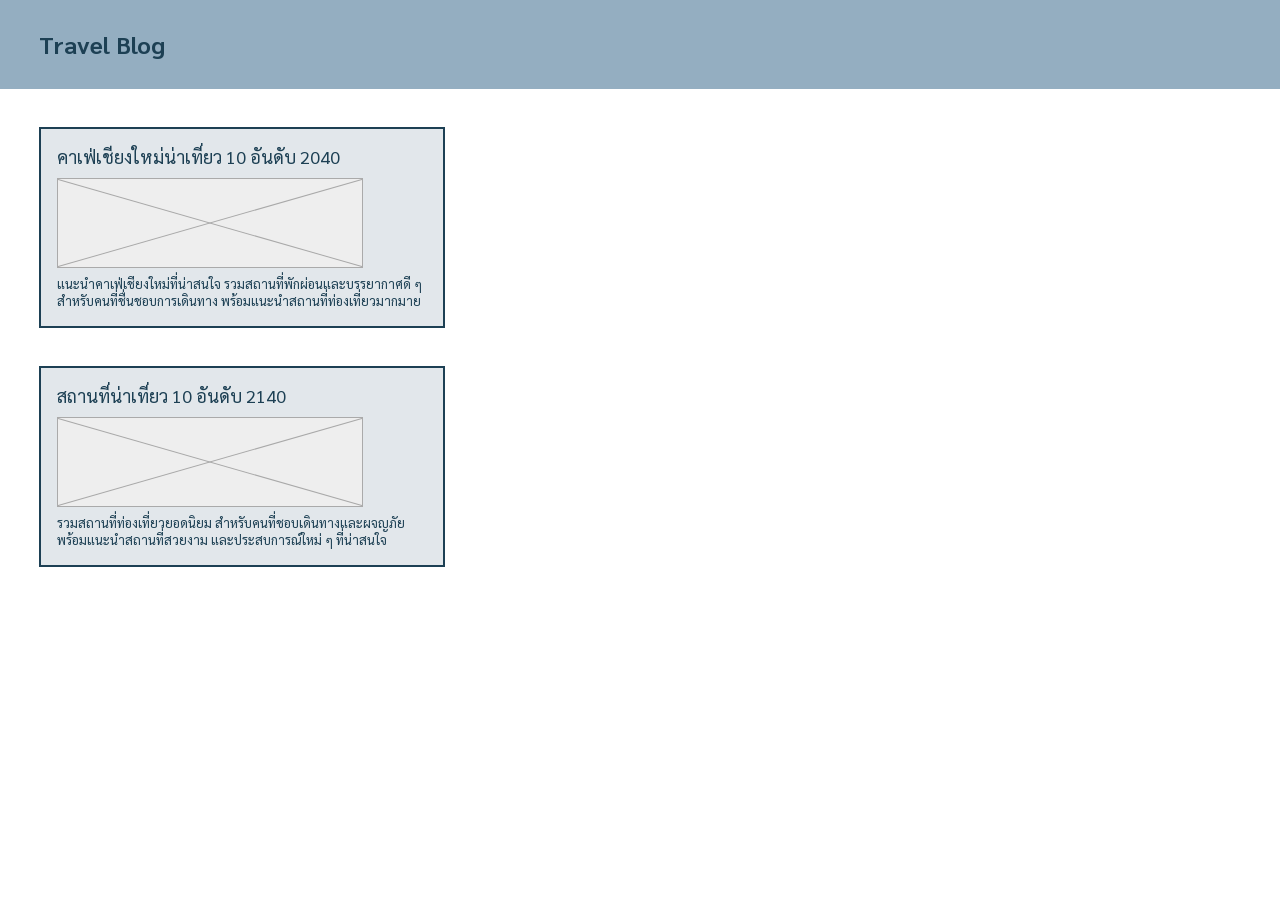
==== ex-1/index.html @ 93f6c265 "feat: complete CSS directions and box model exercises" ====
<!DOCTYPE html>
<html lang="en">
  <head>
    <meta charset="UTF-8" />
    <meta name="viewport" content="width=device-width, initial-scale=1.0" />

    <link rel="preconnect" href="https://fonts.googleapis.com" />
    <link rel="preconnect" href="https://fonts.gstatic.com" crossorigin />
    <link
      href="https://fonts.googleapis.com/css2?family=Sarabun&display=swap"
      rel="stylesheet"
    />

    <link rel="stylesheet" href="./style.css" />
    <title>CSS Direction and Box Model - Ex 1</title>
  </head>

  <body>
    <header class="header">
      <h1>Travel Blog</h1>
    </header>

    <main class="blog-container">
      <article class="blog-card">
        <h2>คาเฟ่เชียงใหม่น่าเที่ยว 10 อันดับ 2040</h2>
        <div class="image-placeholder"></div>
        <p>
          แนะนำคาเฟ่เชียงใหม่ที่น่าสนใจ
          รวมสถานที่พักผ่อนและบรรยากาศดี ๆ
          สำหรับคนที่ชื่นชอบการเดินทาง
          พร้อมแนะนำสถานที่ท่องเที่ยวมากมาย
        </p>
      </article>

      <article class="blog-card">
        <h2>สถานที่น่าเที่ยว 10 อันดับ 2140</h2>
        <div class="image-placeholder"></div>
        <p>
          รวมสถานที่ท่องเที่ยวยอดนิยม
          สำหรับคนที่ชอบเดินทางและผจญภัย
          พร้อมแนะนำสถานที่สวยงาม
          และประสบการณ์ใหม่ ๆ ที่น่าสนใจ
        </p>
      </article>
    </main>
  </body>
</html>
---- ex-1/style.css ----
/* Reset */
* {
    box-sizing: border-box;
  }
  
  body {
    margin: 0;
    font-family: "Sarabun", sans-serif;
    color: #1d4054;
    background-color: white;
  }
  
  /* Header */
  .header {
    width: 100%;
    height: 89px;
    padding: 28px 39px;
    background-color: #94aec1;
  }
  
  .header h1 {
    margin: 0;
    font-size: 24px;
    font-weight: bold;
  }
  
  /* Main */
  .blog-container {
    padding: 38px 39px;
  }
  
  /* Blog Card */
  .blog-card {
    width: 406px;
    padding: 16px;
    margin-bottom: 38px;
    background-color: #e2e7eb;
    border: 2px solid #1d4054;
  }
  
  .blog-card h2 {
    margin: 0 0 10px;
    font-size: 18px;
    font-weight: normal;
  }
  
  /* Image Placeholder */
  .image-placeholder {
    position: relative;
    width: 306px;
    height: 90px;
    overflow: hidden;
    background-color: #eeeeee;
    border: 1px solid #aaaaaa;
  }
  
  .image-placeholder::before,
  .image-placeholder::after {
    content: "";
    position: absolute;
    top: 50%;
    left: 50%;
    width: 320px;
    height: 1px;
    background-color: #aaaaaa;
  }
  
  .image-placeholder::before {
    transform: translate(-50%, -50%) rotate(16deg);
  }
  
  .image-placeholder::after {
    transform: translate(-50%, -50%) rotate(-16deg);
  }
  
  /* Description */
  .blog-card p {
    margin: 8px 0 0;
    font-size: 13px;
    line-height: 1.3;
  }
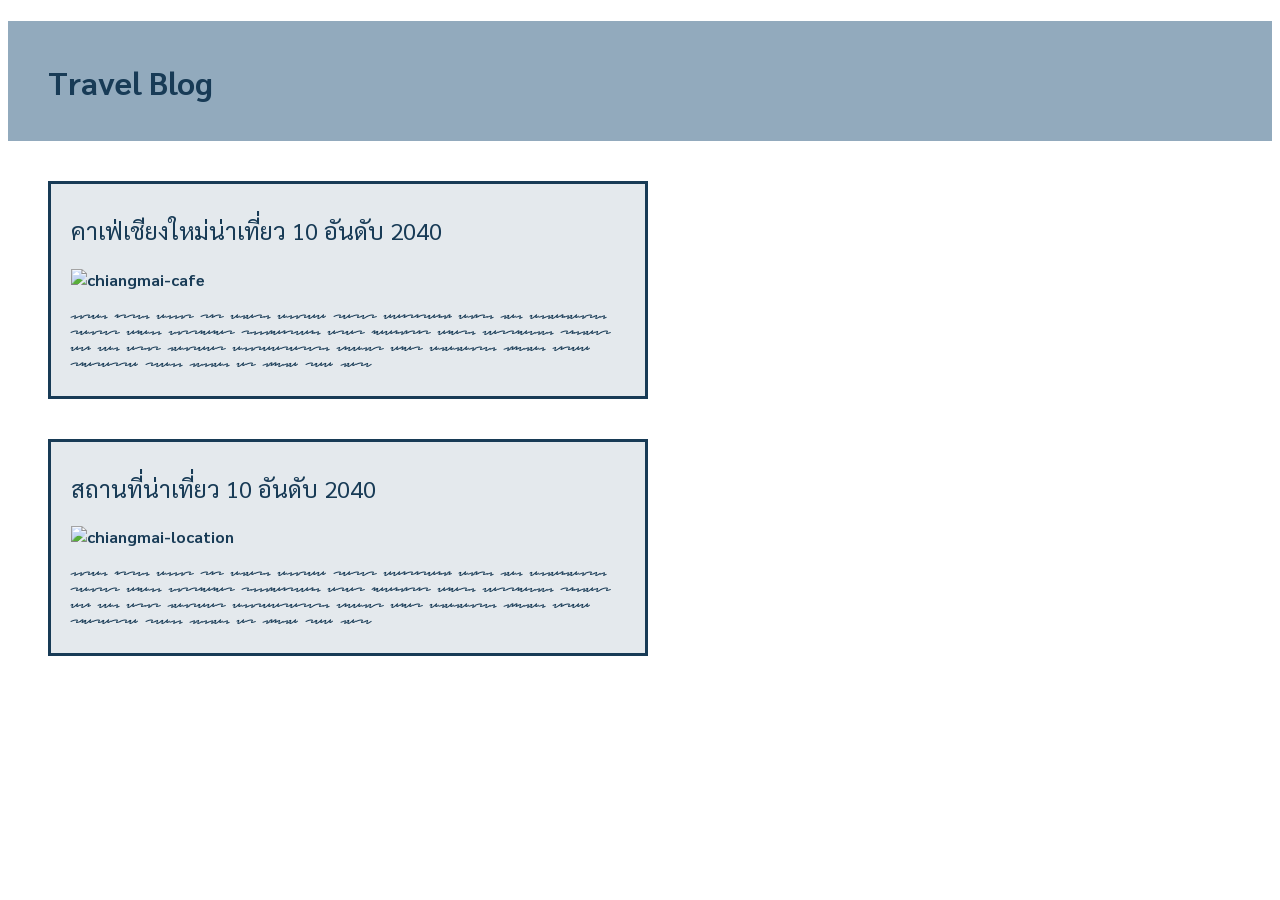
==== commit ba96a4b1: "feat: Add travel blog layout and styles - Introduced a new header for the travel blog. - Added two c" ====
--- a/ex-1/index.html
+++ b/ex-1/index.html
@@ -1,48 +1,29 @@
-
 <!DOCTYPE html>
 <html lang="en">
-  <head>
-    <meta charset="UTF-8" />
-    <meta name="viewport" content="width=device-width, initial-scale=1.0" />
 
-    <link rel="preconnect" href="https://fonts.googleapis.com" />
-    <link rel="preconnect" href="https://fonts.gstatic.com" crossorigin />
-    <link
-      href="https://fonts.googleapis.com/css2?family=Sarabun&display=swap"
-      rel="stylesheet"
-    />
+<head>
+  <meta charset="UTF-8" />
+  <meta http-equiv="X-UA-Compatible" content="IE=edge" />
+  <meta name="viewport" content="width=device-width, initial-scale=1.0" />
+  <link rel="preconnect" href="https://fonts.googleapis.com">
+  <link rel="preconnect" href="https://fonts.gstatic.com" crossorigin>
+  <link href="https://fonts.googleapis.com/css2?family=Sarabun&display=swap" rel="stylesheet">
+  <link rel="stylesheet" href="./style.css" />
+  <title>CSS Direction and Box Model - Ex 1</title>
+</head>
 
-    <link rel="stylesheet" href="./style.css" />
-    <title>CSS Direction and Box Model - Ex 1</title>
-  </head>
+<body>
+  <h1>Travel Blog</h1>
+  <div class="card-item">
+    <h2>คาเฟ่เชียงใหม่น่าเที่ยว 10 อันดับ 2040</h2>
+    <img src="https://th.bing.com/th/id/R.9fe919ca9c29f42b1676d31bbf585f0d?rik=8g%2fStMpvyMJBlg&pid=ImgRaw&r=0" alt="chiangmai-cafe">
+    <p>Lorem ipsum dolor sit amet, consec tetur adipiscing elit. Nam condimentum tempus diam, ultricies sollicitudin erat facilisis eget. Vestibulum rhoncus dui vel eros laoreet consectetur. Vivamus eget elementum ligula, vitae pharetra quam. Nullam at ligula sed metu</p>
+  </div>
+  <div class="card-item">
+    <h2>สถานที่น่าเที่ยว 10 อันดับ 2040</h2>
+    <img src="https://tse1.mm.bing.net/th/id/OIP.ACpBBE6up-UcDGHH6obScQHaEJ?r=0&rs=1&pid=ImgDetMain&o=7&rm=3" alt="chiangmai-location">
+    <p>Lorem ipsum dolor sit amet, consec tetur adipiscing elit. Nam condimentum tempus diam, ultricies sollicitudin erat facilisis eget. Vestibulum rhoncus dui vel eros laoreet consectetur. Vivamus eget elementum ligula, vitae pharetra quam. Nullam at ligula sed metu</p>
+  </div>
+</body>
 
-  <body>
-    <header class="header">
-      <h1>Travel Blog</h1>
-    </header>
-
-    <main class="blog-container">
-      <article class="blog-card">
-        <h2>คาเฟ่เชียงใหม่น่าเที่ยว 10 อันดับ 2040</h2>
-        <div class="image-placeholder"></div>
-        <p>
-          แนะนำคาเฟ่เชียงใหม่ที่น่าสนใจ
-          รวมสถานที่พักผ่อนและบรรยากาศดี ๆ
-          สำหรับคนที่ชื่นชอบการเดินทาง
-          พร้อมแนะนำสถานที่ท่องเที่ยวมากมาย
-        </p>
-      </article>
-
-      <article class="blog-card">
-        <h2>สถานที่น่าเที่ยว 10 อันดับ 2140</h2>
-        <div class="image-placeholder"></div>
-        <p>
-          รวมสถานที่ท่องเที่ยวยอดนิยม
-          สำหรับคนที่ชอบเดินทางและผจญภัย
-          พร้อมแนะนำสถานที่สวยงาม
-          และประสบการณ์ใหม่ ๆ ที่น่าสนใจ
-        </p>
-      </article>
-    </main>
-  </body>
-</html>
+</html>
--- a/ex-1/style.css
+++ b/ex-1/style.css
@@ -1,83 +1,48 @@
+@import url('https://fonts.googleapis.com/css2?family=Redacted+Script&display=swap');
+@import url('https://fonts.googleapis.com/css2?family=Sarabun:wght@100;200;300;400;500;600;700;800&display=swap');
 
-/* Reset */
-* {
+*{
+    font-family: Sarabun;
+    font-weight: 700;
+    font-size: 16px;
+    letter-spacing: 0%;
+    vertical-align: middle;
     box-sizing: border-box;
-  }
-  
-  body {
-    margin: 0;
-    font-family: "Sarabun", sans-serif;
-    color: #1d4054;
-    background-color: white;
-  }
-  
-  /* Header */
-  .header {
-    width: 100%;
-    height: 89px;
-    padding: 28px 39px;
-    background-color: #94aec1;
-  }
-  
-  .header h1 {
-    margin: 0;
+    color: #183B56;
+}
+
+h1 {
+    color: #183B56;
+    background-color: #92AABD;
+    height: 120px;
+    display: flex;
+    align-items: center;      /* vertical alignment */
+    padding: 0 40px;
+    font-size: 32px;
+    font-weight: 700;
+}
+
+h2 {
     font-size: 24px;
-    font-weight: bold;
-  }
-  
-  /* Main */
-  .blog-container {
-    padding: 38px 39px;
-  }
-  
-  /* Blog Card */
-  .blog-card {
-    width: 406px;
-    padding: 16px;
-    margin-bottom: 38px;
-    background-color: #e2e7eb;
-    border: 2px solid #1d4054;
-  }
-  
-  .blog-card h2 {
-    margin: 0 0 10px;
-    font-size: 18px;
-    font-weight: normal;
-  }
-  
-  /* Image Placeholder */
-  .image-placeholder {
-    position: relative;
-    width: 306px;
-    height: 90px;
-    overflow: hidden;
-    background-color: #eeeeee;
-    border: 1px solid #aaaaaa;
-  }
-  
-  .image-placeholder::before,
-  .image-placeholder::after {
-    content: "";
-    position: absolute;
-    top: 50%;
-    left: 50%;
-    width: 320px;
-    height: 1px;
-    background-color: #aaaaaa;
-  }
-  
-  .image-placeholder::before {
-    transform: translate(-50%, -50%) rotate(16deg);
-  }
-  
-  .image-placeholder::after {
-    transform: translate(-50%, -50%) rotate(-16deg);
-  }
-  
-  /* Description */
-  .blog-card p {
-    margin: 8px 0 0;
-    font-size: 13px;
-    line-height: 1.3;
-  }
-  +    font-weight:400;
+}
+
+p {
+    font-size: 16px;
+    font-family: 'Redacted Script', sans-serif;
+    font-weight: 400;
+}
+
+.card-item{
+    background-color: #E4E9ED;
+    padding: 10px 20px;
+    width: 600px;
+    border: 3px solid #183B56;
+    margin: 40px;
+}
+
+.card-item img{
+    width: 80%;
+    height: 120px;
+    object-fit: cover;
+}
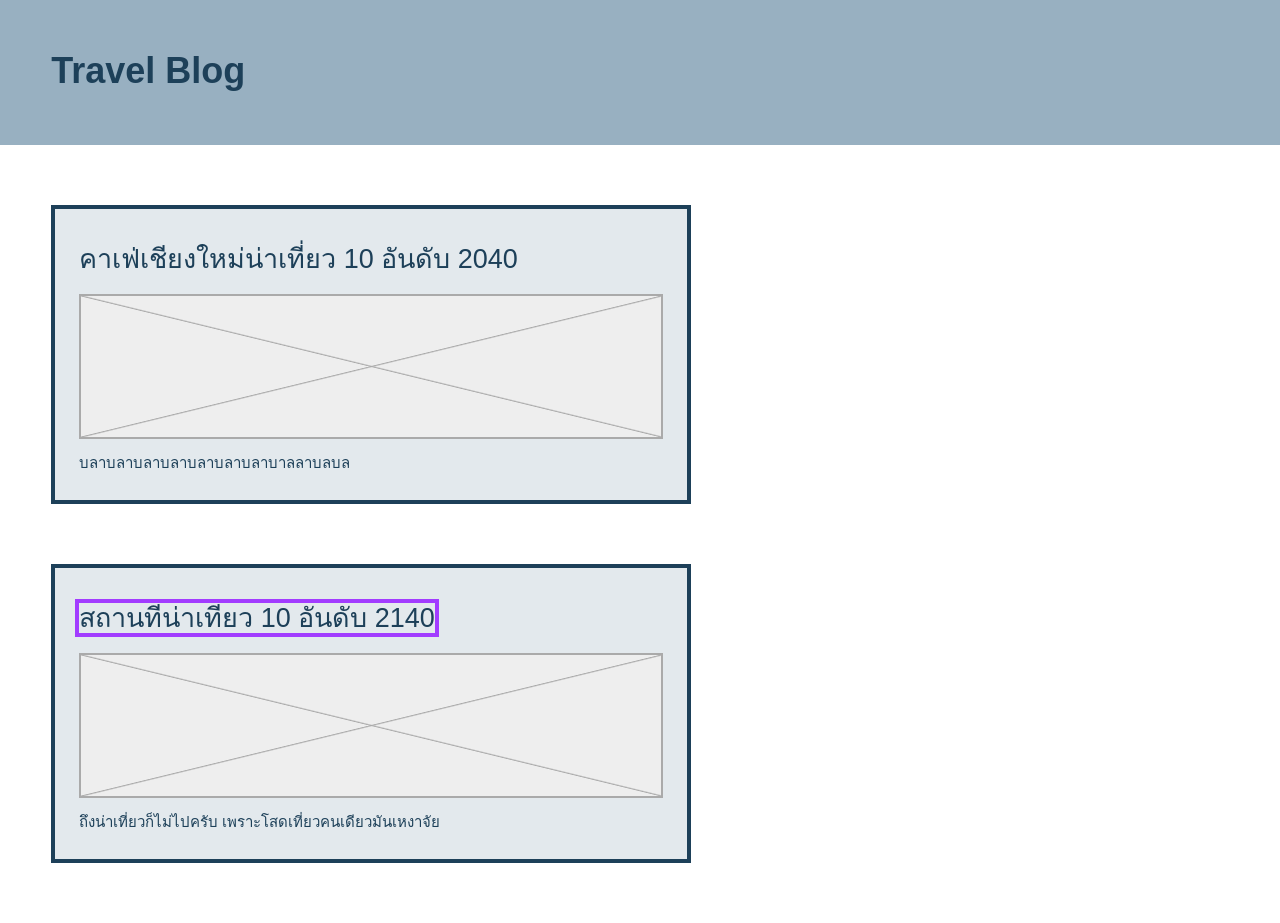
==== commit 110bb265: "Refactor ex-1 and ex-2 HTML and CSS for a travel blog and tech site. Updated language to Thai in ex-" ====
--- a/ex-1/index.html
+++ b/ex-1/index.html
@@ -1,29 +1,32 @@
 <!DOCTYPE html>
-<html lang="en">
-
+<html lang="th">
 <head>
   <meta charset="UTF-8" />
-  <meta http-equiv="X-UA-Compatible" content="IE=edge" />
   <meta name="viewport" content="width=device-width, initial-scale=1.0" />
-  <link rel="preconnect" href="https://fonts.googleapis.com">
-  <link rel="preconnect" href="https://fonts.gstatic.com" crossorigin>
-  <link href="https://fonts.googleapis.com/css2?family=Sarabun&display=swap" rel="stylesheet">
-  <link rel="stylesheet" href="./style.css" />
-  <title>CSS Direction and Box Model - Ex 1</title>
+  <title>Travel Blog</title>
+  <link rel="stylesheet" href="style.css" />
 </head>
+<body>
+  <header class="site-header">
+    <h1>Travel Blog</h1>
+  </header>
 
-<body>
-  <h1>Travel Blog</h1>
-  <div class="card-item">
-    <h2>คาเฟ่เชียงใหม่น่าเที่ยว 10 อันดับ 2040</h2>
-    <img src="https://th.bing.com/th/id/R.9fe919ca9c29f42b1676d31bbf585f0d?rik=8g%2fStMpvyMJBlg&pid=ImgRaw&r=0" alt="chiangmai-cafe">
-    <p>Lorem ipsum dolor sit amet, consec tetur adipiscing elit. Nam condimentum tempus diam, ultricies sollicitudin erat facilisis eget. Vestibulum rhoncus dui vel eros laoreet consectetur. Vivamus eget elementum ligula, vitae pharetra quam. Nullam at ligula sed metu</p>
-  </div>
-  <div class="card-item">
-    <h2>สถานที่น่าเที่ยว 10 อันดับ 2040</h2>
-    <img src="https://tse1.mm.bing.net/th/id/OIP.ACpBBE6up-UcDGHH6obScQHaEJ?r=0&rs=1&pid=ImgDetMain&o=7&rm=3" alt="chiangmai-location">
-    <p>Lorem ipsum dolor sit amet, consec tetur adipiscing elit. Nam condimentum tempus diam, ultricies sollicitudin erat facilisis eget. Vestibulum rhoncus dui vel eros laoreet consectetur. Vivamus eget elementum ligula, vitae pharetra quam. Nullam at ligula sed metu</p>
-  </div>
+  <main class="articles">
+    <article class="card">
+      <h2>คาเฟ่เชียงใหม่น่าเที่ยว 10 อันดับ 2040</h2>
+      <div class="image-placeholder" role="img" aria-label="พื้นที่สำหรับรูปภาพ"></div>
+      <p>
+        บลาบลาบลาบลาบลาบลาบลาบาลลาบลบล
+      </p>
+    </article>
+
+    <article class="card">
+      <h2><span class="highlight">สถานที่น่าเที่ยว 10 อันดับ 2140</span></h2>
+      <div class="image-placeholder" role="img" aria-label="พื้นที่สำหรับรูปภาพ"></div>
+      <p>
+        ถึงน่าเที่ยวก็ไม่ไปครับ เพราะโสดเที่ยวคนเดียวมันเหงาจัย
+      </p>
+    </article>
+  </main>
 </body>
-
 </html>
--- a/ex-1/style.css
+++ b/ex-1/style.css
@@ -1,48 +1,79 @@
-@import url('https://fonts.googleapis.com/css2?family=Redacted+Script&display=swap');
-@import url('https://fonts.googleapis.com/css2?family=Sarabun:wght@100;200;300;400;500;600;700;800&display=swap');
-
-*{
-    font-family: Sarabun;
-    font-weight: 700;
-    font-size: 16px;
-    letter-spacing: 0%;
-    vertical-align: middle;
+* {
     box-sizing: border-box;
-    color: #183B56;
-}
-
-h1 {
-    color: #183B56;
-    background-color: #92AABD;
-    height: 120px;
+  }
+  
+  body {
+    margin: 0;
+    color: #1d4059;
+    font-family: Arial, sans-serif;
+    background: #fff;
+  }
+  
+  .site-header {
+    height: 145px;
+    padding: 50px 4%;
+    background: #98b0c1;
+  }
+  
+  .site-header h1 {
+    margin: 0;
+    font-size: 36px;
+  }
+  
+  .articles {
     display: flex;
-    align-items: center;      /* vertical alignment */
-    padding: 0 40px;
-    font-size: 32px;
-    font-weight: 700;
-}
-
-h2 {
-    font-size: 24px;
-    font-weight:400;
-}
-
-p {
-    font-size: 16px;
-    font-family: 'Redacted Script', sans-serif;
-    font-weight: 400;
-}
-
-.card-item{
-    background-color: #E4E9ED;
-    padding: 10px 20px;
-    width: 600px;
-    border: 3px solid #183B56;
-    margin: 40px;
-}
-
-.card-item img{
-    width: 80%;
-    height: 120px;
-    object-fit: cover;
-}+    flex-direction: column;
+    align-items: flex-start;
+    gap: 60px;
+    padding: 60px 4%;
+  }
+  
+  .card {
+    width: 640px;
+    padding: 24px;
+    border: 4px solid #1d4059;
+    background: #e3e9ed;
+  }
+  
+  .card h2 {
+    margin: 4px 0 14px;
+    font-size: 27px;
+    font-weight: normal;
+  }
+  
+  .image-placeholder {
+    position: relative;
+    width: 100%;
+    height: 145px;
+    border: 2px solid #aaa;
+    background:
+      linear-gradient(to top right, transparent 49.7%, #aaa 50%, transparent 50.5%),
+      linear-gradient(to bottom right, transparent 49.7%, #aaa 50%, transparent 50.5%),
+      #eee;
+  }
+  
+  .card p {
+    margin: 12px 0 0;
+    font-family: cursive;
+    font-size: 15px;
+    line-height: 1.65;
+  }
+  
+  .highlight {
+    outline: 4px solid #a23cff;
+  }
+  
+  @media (max-width: 700px) {
+    .card {
+      width: 100%;
+    }
+  
+    .site-header {
+      height: auto;
+      padding: 32px 5%;
+    }
+  
+    .articles {
+      padding: 36px 5%;
+    }
+  }
